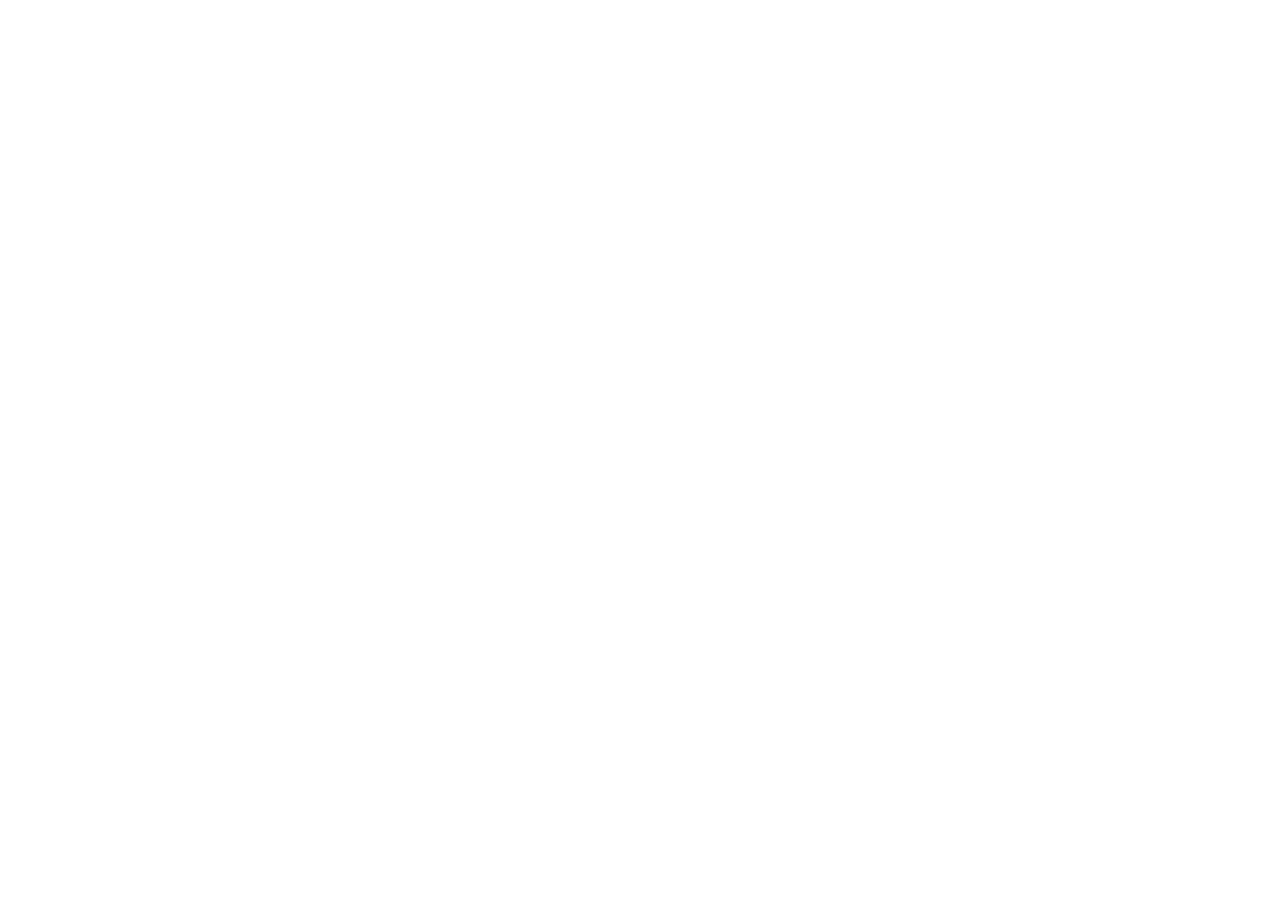
==== index.html @ 9686d692 "Initial commit" ====
<!DOCTYPE html>
<html lang="en">
<head>
    <meta charset="UTF-8">
    <meta name="viewport" content="width=device-width, initial-scale=1.0">
    <title>Bio Page</title>
</head>
<body>
    
</body>
</html>
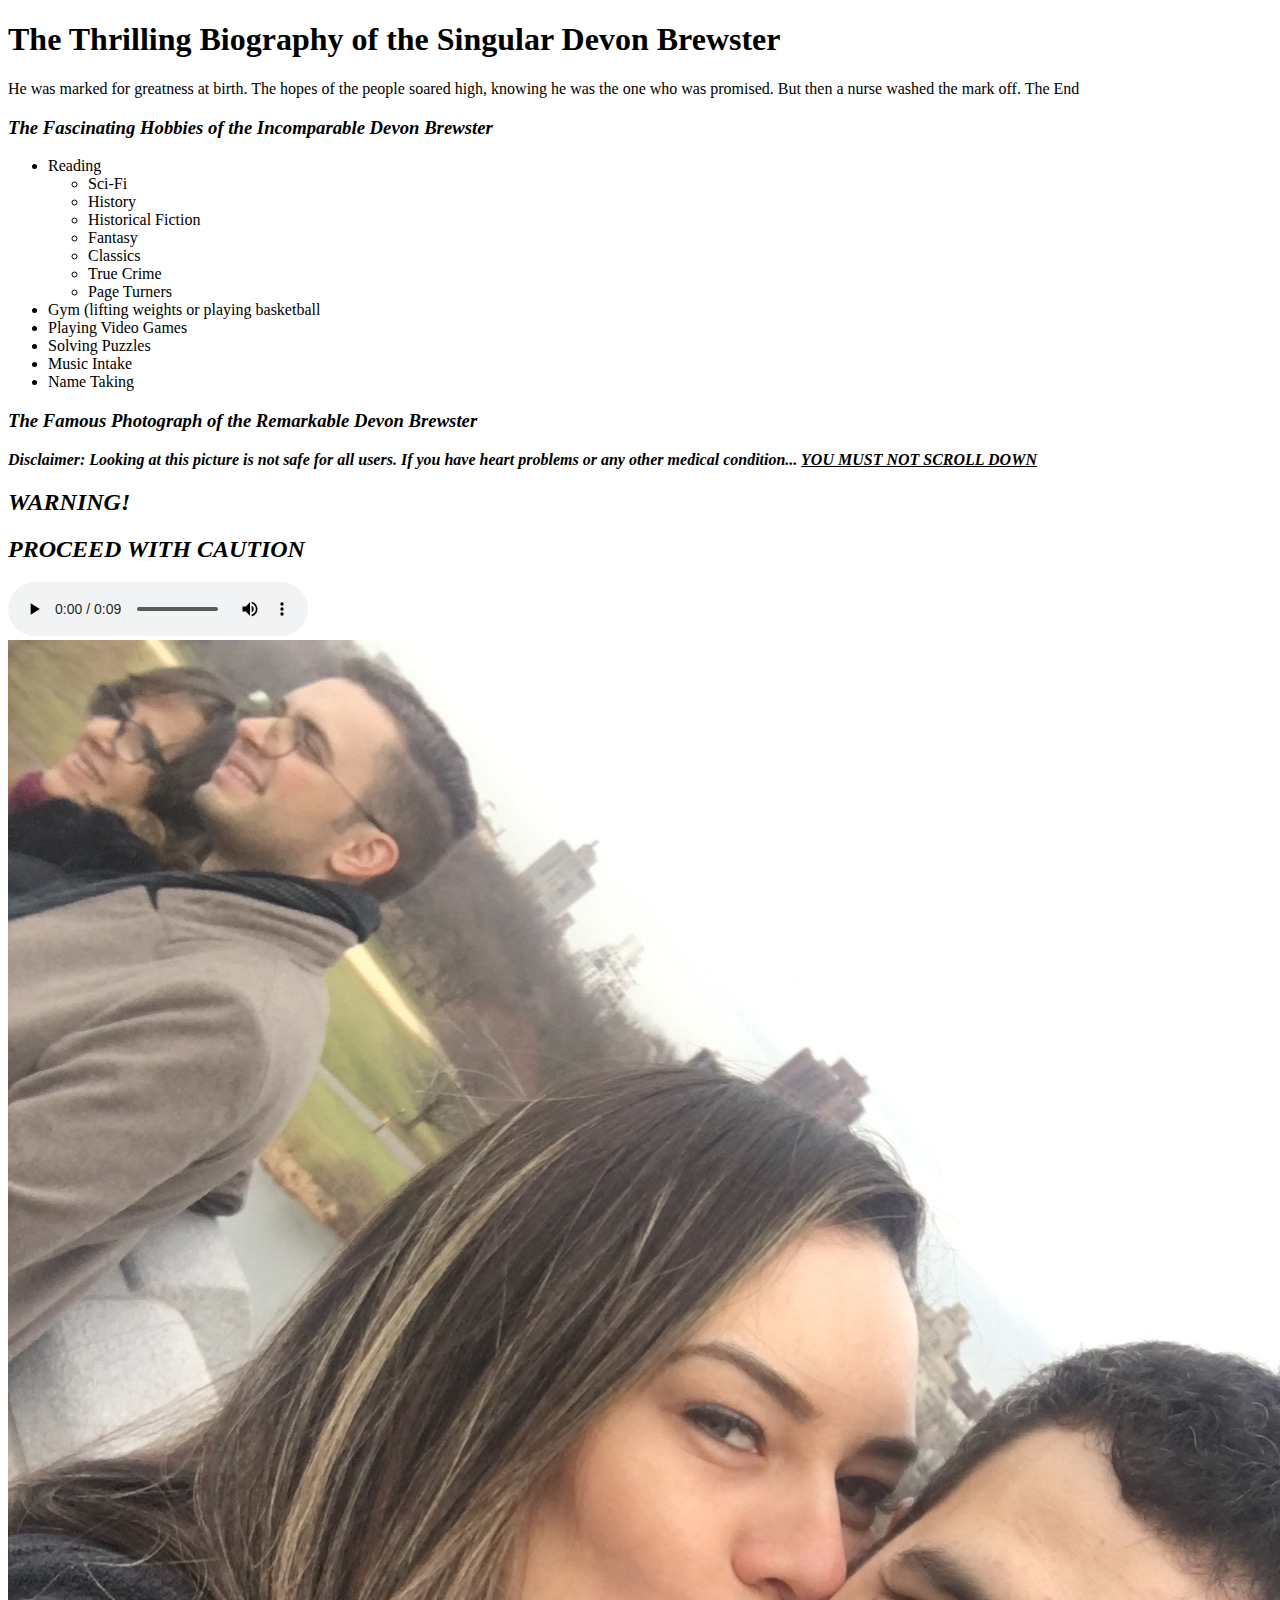
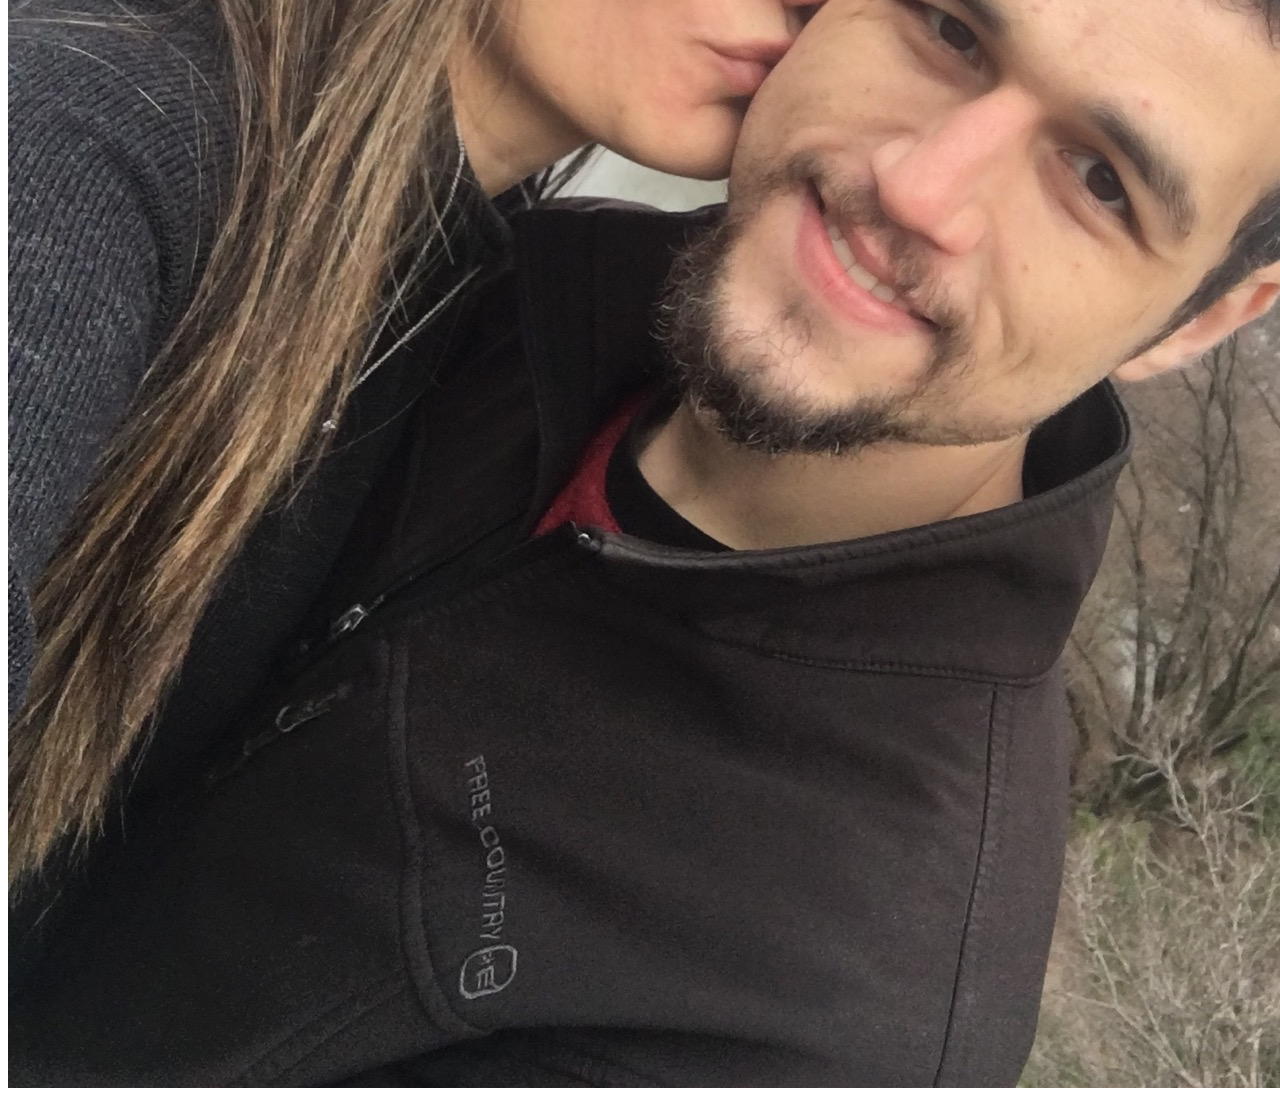
==== commit 264b85ea: "Finished Bio page and adding accompanying files" ====
--- a/index.html
+++ b/index.html
@@ -4,8 +4,36 @@
     <meta charset="UTF-8">
     <meta name="viewport" content="width=device-width, initial-scale=1.0">
     <title>Bio Page</title>
+    <link rel="stylesheet" type="text/css" href="index.css">
 </head>
 <body>
-    
+     <h1 class="blue">The Thrilling Biography of the Singular Devon Brewster</h1>
+    <p>He was marked for greatness at birth. The hopes of the people soared high, knowing he was the one who was promised. But then a nurse washed the mark off. The End</p>
+    <h3 class="blue"><i>The Fascinating Hobbies of the Incomparable Devon Brewster</i></h3>
+    <ul>    	
+        <li>Reading</li>
+        <ul>
+            <li>Sci-Fi</li>
+            <li>History</li>
+            <li>Historical Fiction</li>
+            <li>Fantasy</li>
+            <li>Classics</li>
+            <li>True Crime</li>
+            <li>Page Turners</li>
+        </ul>
+        <li>Gym (lifting weights or playing basketball</li>
+        <li>Playing Video Games</li>
+        <li>Solving Puzzles</li>
+        <li>Music Intake</li>
+        <li>Name Taking</li>
+    </ul>
+    <h3 class="blue"><i>The Famous Photograph of the Remarkable Devon Brewster</h3></p>
+    <p><b>Disclaimer: Looking at this picture is not safe for all users. If you have heart problems or any other medical condition... <u>YOU MUST NOT SCROLL DOWN</u></b></p>
+    <h2 class="red">WARNING!</h2>
+    <h2 class="red">PROCEED WITH CAUTION</h2>
+    <audio controls>
+    	<source src="Hallelujah.mp3" type="audio/mpeg">
+    </audio>
+    <img src="1.jpg" alt="A PICTURE!" id="image">
 </body>
 </html>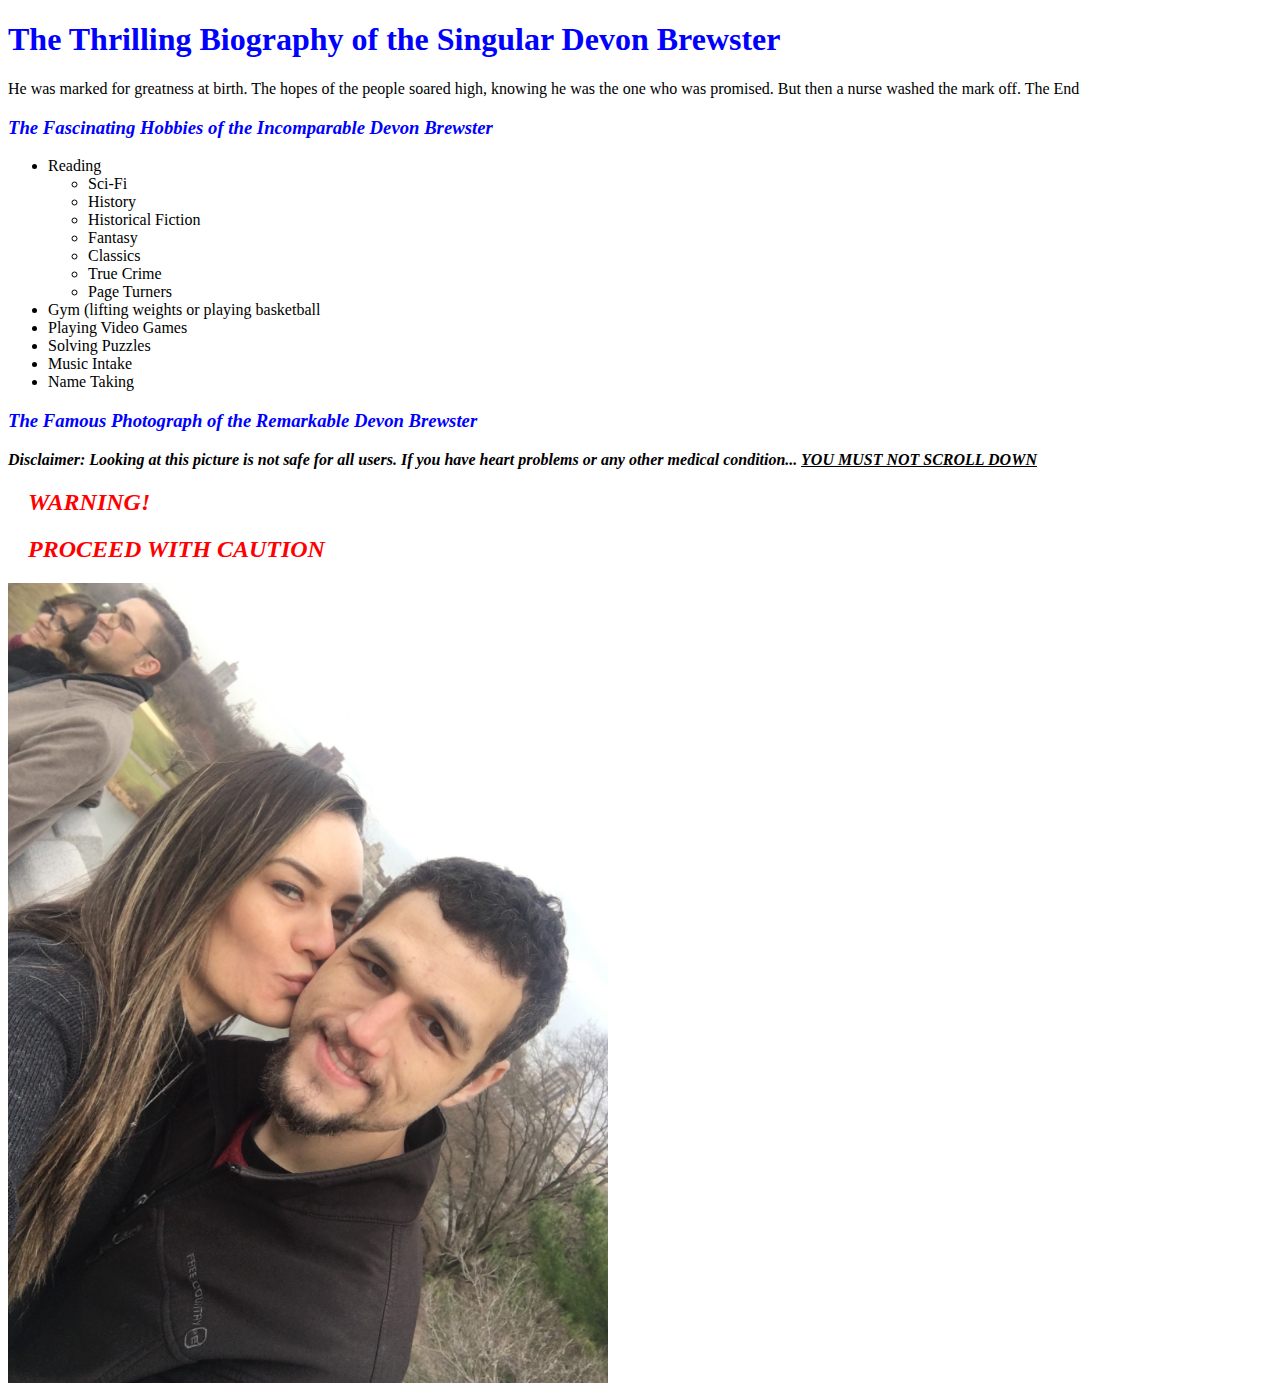
==== commit 70834127: "added audio to index.html" ====
--- a/index.html
+++ b/index.html
@@ -5,10 +5,20 @@
     <meta name="viewport" content="width=device-width, initial-scale=1.0">
     <title>Bio Page</title>
     <link rel="stylesheet" type="text/css" href="index.css">
+    <script src="https://ajax.googleapis.com/ajax/libs/jquery/3.3.1/jquery.min.js"></script>
+    <script type="text/javascript">
+        $(document).ready(function() {
+            $('.blue').hover(function(){
+                $('#aud').get(0).play();
+            });
+           
+        });
+    </script>
 </head>
 <body>
      <h1 class="blue">The Thrilling Biography of the Singular Devon Brewster</h1>
     <p>He was marked for greatness at birth. The hopes of the people soared high, knowing he was the one who was promised. But then a nurse washed the mark off. The End</p>
+    
     <h3 class="blue"><i>The Fascinating Hobbies of the Incomparable Devon Brewster</i></h3>
     <ul>    	
         <li>Reading</li>
@@ -31,7 +41,7 @@
     <p><b>Disclaimer: Looking at this picture is not safe for all users. If you have heart problems or any other medical condition... <u>YOU MUST NOT SCROLL DOWN</u></b></p>
     <h2 class="red">WARNING!</h2>
     <h2 class="red">PROCEED WITH CAUTION</h2>
-    <audio controls>
+    <audio id="aud">
     	<source src="Hallelujah.mp3" type="audio/mpeg">
     </audio>
     <img src="1.jpg" alt="A PICTURE!" id="image">
--- a/index.css
+++ b/index.css
@@ -0,0 +1,87 @@
+.red {
+	color: red;
+	margin-left: 250px;
+	margin: 20px;
+}
+.redd{
+	color: red;
+}
+#image {
+	width: 600px;	
+}
+.blue {
+	color: blue;
+}
+.nav {
+	margin-left: 30px;
+	display: inline-block;
+}
+.navbar {
+	width: 960px;
+}
+#form {
+	margin-left: 20px;
+}
+.form-control {
+	width: 200px;
+}
+#user {
+	width: 200px;
+}
+.form-group {
+	display: inline-block;
+}
+.div1 {
+	display: inline-block;
+	padding: 20px;
+	border: 2px solid black;
+}
+.div2 {
+	border: 1px solid black;
+	display: inline-block;
+	vertical-align: top;
+	margin-left: 200px;
+	padding: 20px;
+}
+#head {
+	color: red;
+	align-self: center;
+}
+#img {
+	width: 300px;
+	display: inline-block;
+}
+#trio {
+	width: 970px;
+	height: 300px;
+}
+#uno {
+	width: 300px;
+	height: 300px;
+	display: inline-block;
+}
+#dos {
+	width: 640px;
+	height: 300px;
+	display: inline-block;
+}
+#mid {
+	width: 300px;
+	display: inline-block;
+	margin: 10px;
+}
+#right {
+	width: 300px;
+	display: inline-block;
+
+}
+#but1 {
+	background-color: red;
+	color: yellow;
+	margin-left: 100px;
+}
+#but2 {
+	background-color: yellow;
+	color: red;
+	margin-left: 600px;
+}